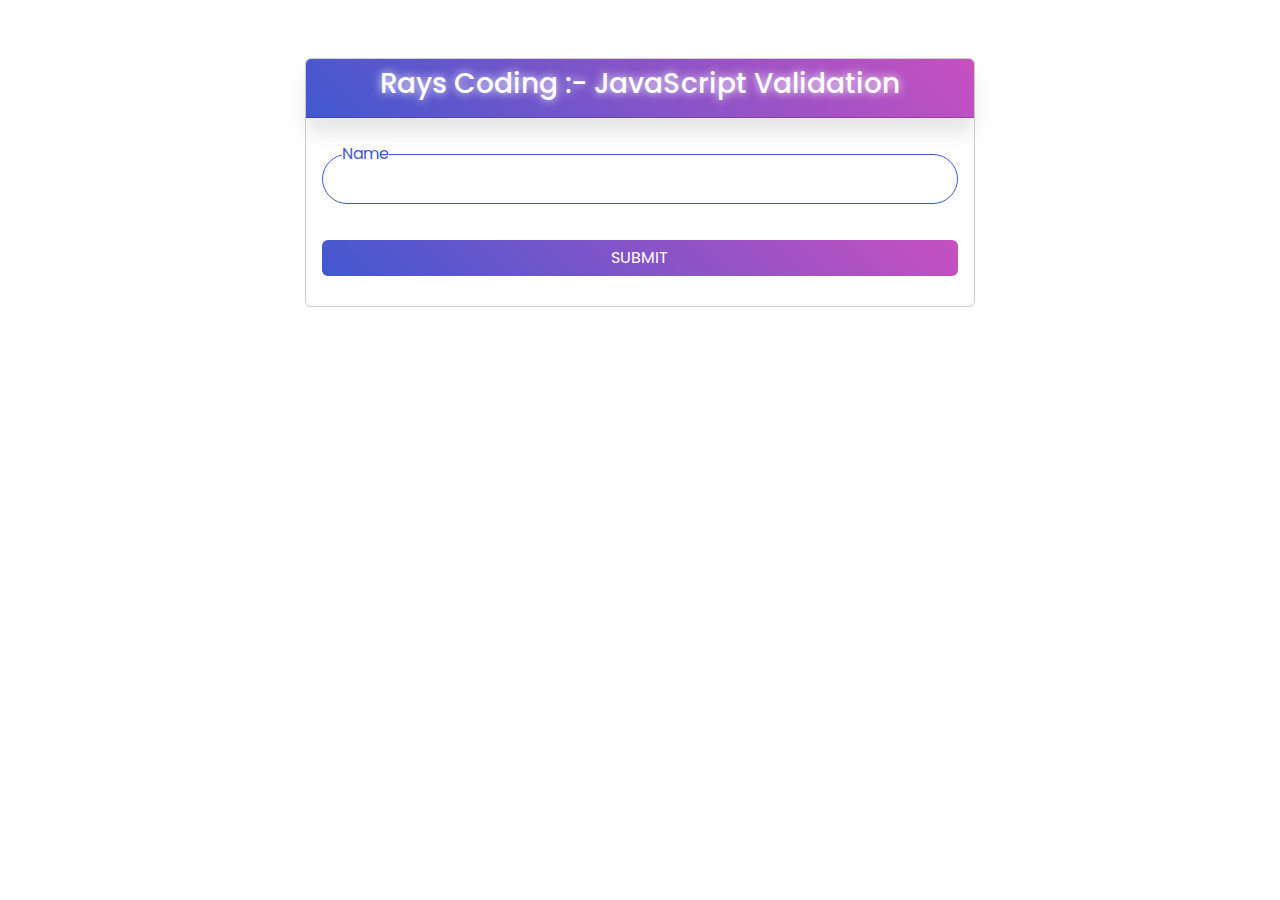
==== Email Validation/index.html @ 2497f120 "Update => 04/06/2024" ====
<!DOCTYPE html>
    <html lang="en">
    <head>
        <meta charset="UTF-8">
        <meta name="viewport" content="width=device-width, initial-scale=1.0">
        <title></title>
        <link href="https://cdn.jsdelivr.net/npm/bootstrap@5.3.3/dist/css/bootstrap.min.css" rel="stylesheet" integrity="sha384-QWTKZyjpPEjISv5WaRU9OFeRpok6YctnYmDr5pNlyT2bRjXh0JMhjY6hW+ALEwIH" crossorigin="anonymous">
        <link rel="stylesheet" href="style.css">
    </head>
    <body>
        <div class="container mt-5">
            <div class="row">
                <div class="col-lg-12">
                    <div class="card">
                        <div class="card-header wrapper">
                            <h3 class="title">Rays Coding :- JavaScript Validation</h3>
                        </div>
                        <div class="card-body">
                            <form action="" method="post">
                                <div class="row">
                                    <div class="col-lg-12">
                                        <div class="mb-3 field">
                                            <input type="text" class="form-control" id="name" name="username" autocomplete="off">
                                            <label for="name" class="form-label">Name</label>
                                        </div>
                                    </div>
                                </div>
                                <div class="row error-row" id="errorRow" style="display: none;">
                                    <div class="col-lg-12">
                                        <div class="mb-3 field">
                                            <div class="alert alert-danger" id="error"></div>
                                        </div>
                                    </div>
                                </div>                            
                                <div class="row success-row" id="successRow" style="display: none;">
                                    <div class="col-lg-12">
                                        <div class="mb-3 field">
                                            <div class="alert alert-success" id="success"></div>
                                        </div>
                                    </div>
                                </div>                            
                                <div class="row">
                                    <div class="col-lg-12">
                                        <div class="field">
                                            <button type="button" class="btn btn-primary w-100" onclick="validation()">SUBMIT</button>
                                        </div>
                                    </div>
                                </div>
                            </form>
                        </div>
                    </div>
                </div>
            </div>
        </div>
        <script src="script.js"></script>
    </body>
    </html>
---- Email Validation/style.css ----
@import url('https://fonts.googleapis.com/css?family=Poppins:400,500,600,700&display=swap');
    * 
    {
        margin: 0;
        padding: 0;
        box-sizing: border-box;
        font-family: 'Poppins', sans-serif;
    }
    .card
    {
        width: 60%;
        margin: 10px auto;
    }
    .wrapper
    {
        background: #fff;
        border-radius: 15px;
        box-shadow: 0px 15px 20px rgba(0,0,0,0.1);
        background: linear-gradient(-135deg, #c850c0, #4158d0);
    }
    .title
    {
        color: #fff;
        text-shadow:  0 0 10px #fff;
        text-align: center;
    }
    .field
    {
        height: 50px;
        width: 100%;
        margin-top: 20px;
        position: relative;
    }
    .field input.form-control
    {
        height: 100%;
        width: 100%;
        box-shadow: none;
        outline: none;
        font-size: 17px;
        padding-left: 20px;
        border: 1px solid lightgrey;
        border-radius: 25px;
        transition: all 0.3s ease;
    }
    .field input.form-control:focus,
    .field input.form-control:valid
    {
    border-color: #4158d0;
    }
    .field label
    {
        position: absolute;
        top: 50%;
        left: 20px;
        color: #999999;
        font-weight: 400;
        font-size: 17px;
        pointer-events: none;
        transform: translateY(-50%);
        transition: all 0.3s ease;
    }
    .field input.form-control:focus ~ label,
    .field input.form-control:valid ~ label
    {
        top: 0%;
        font-size: 16px;
        color: #4158d0;
        background: #fff;
        transform: translateY(-50%);
    }
    .field button 
    {
        border: none;
        outline: none;
        background: linear-gradient(-135deg, #c850c0, #4158d0);   
    }
    .error-row
    {
        display: none;
    }
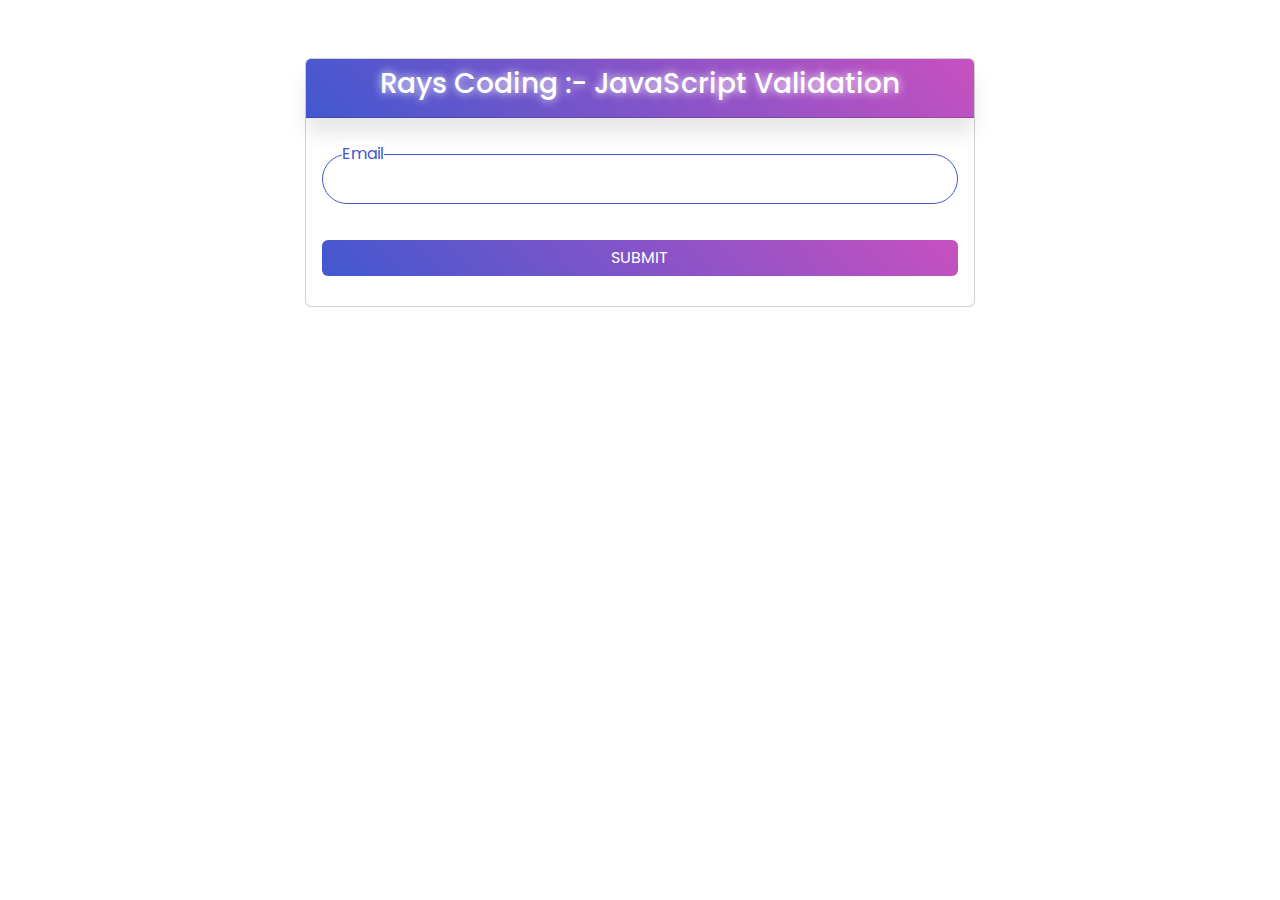
==== commit b87762d5: "update" ====
--- a/Email Validation/index.html
+++ b/Email Validation/index.html
@@ -21,7 +21,7 @@
                                     <div class="col-lg-12">
                                         <div class="mb-3 field">
                                             <input type="text" class="form-control" id="name" name="username" autocomplete="off">
-                                            <label for="name" class="form-label">Name</label>
+                                            <label for="name" class="form-label">Email</label>
                                         </div>
                                     </div>
                                 </div>
